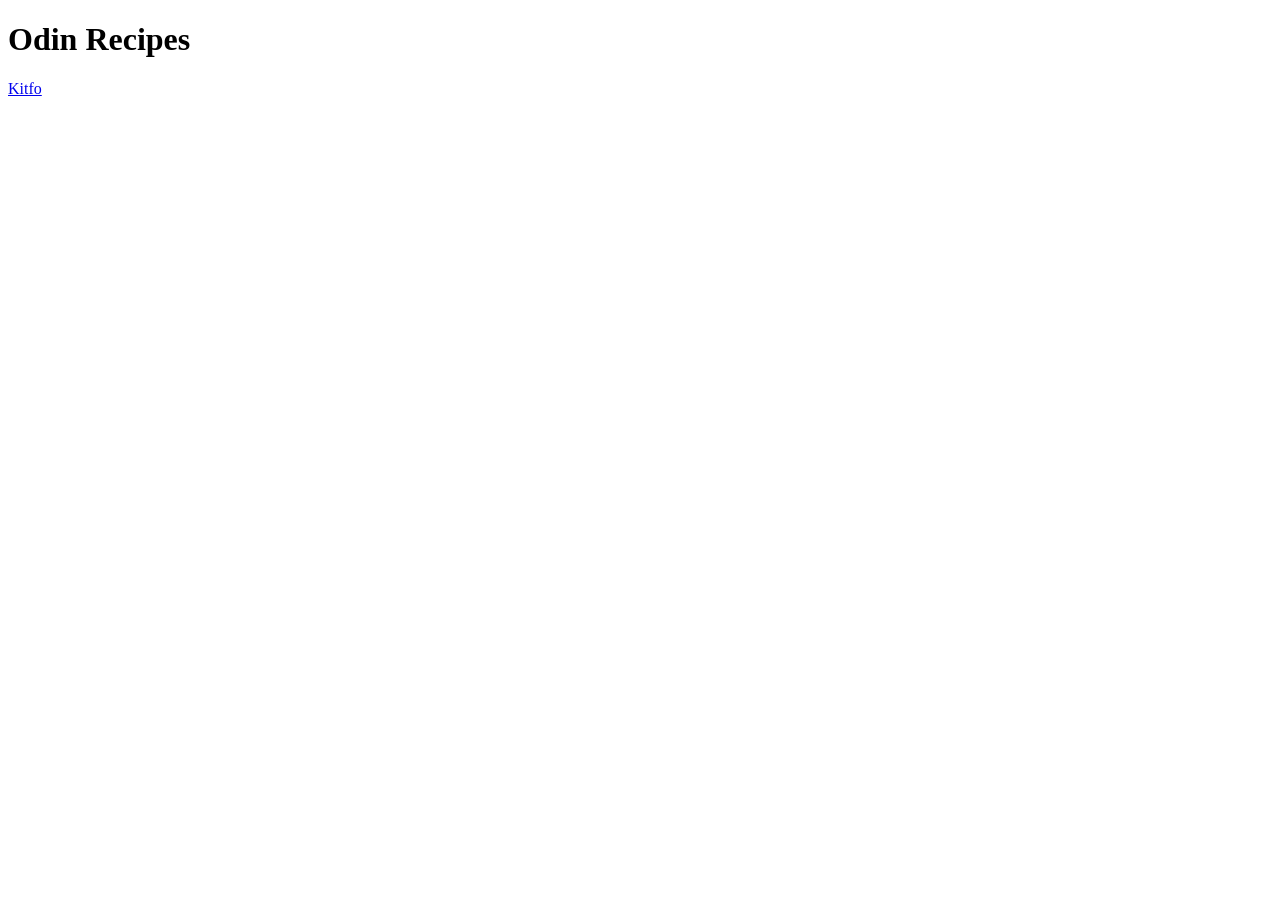
==== index.html @ e6c9cf27 "Adding basic HTML structure" ====
<!DOCTYPE html>
<html lang="en">
<head>
    <meta charset="UTF-8">
    <meta name="viewport" content="width=device-width, initial-scale=1.0">
    <title>Document</title>
</head>
<body>
    <h1>Odin Recipes</h1>
    <a href="recipes/kitfo.html">Kitfo</a>
</body>
</html>
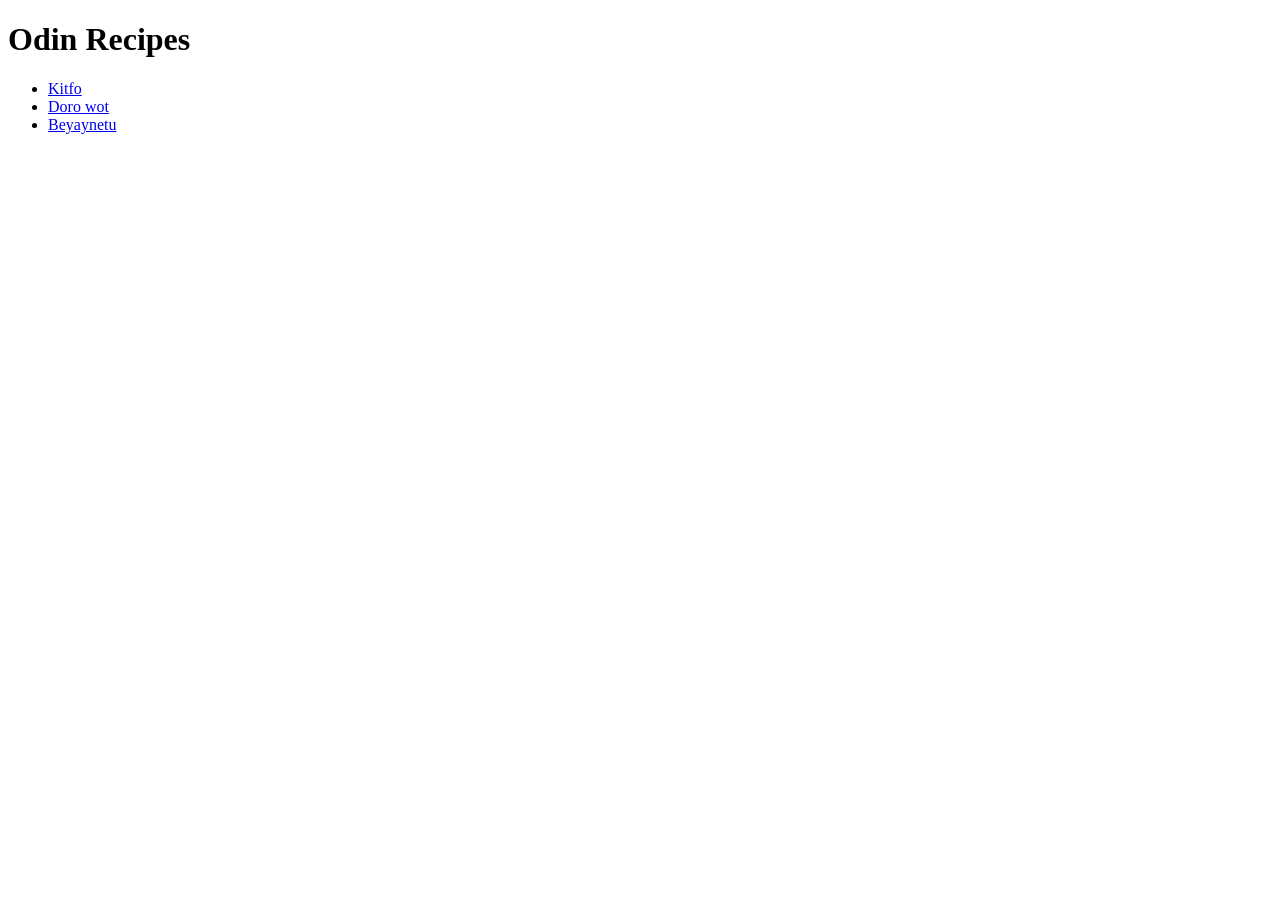
==== commit 2f0918a6: "Add new two recipes file and link with home" ====
--- a/index.html
+++ b/index.html
@@ -3,10 +3,15 @@
 <head>
     <meta charset="UTF-8">
     <meta name="viewport" content="width=device-width, initial-scale=1.0">
-    <title>Document</title>
+    <title>Odin Recipes</title>
 </head>
 <body>
     <h1>Odin Recipes</h1>
-    <a href="recipes/kitfo.html">Kitfo</a>
+    <ul>
+    <li><a href="recipes/kitfo.html">Kitfo</a></li>
+    <li><a href="recipes/dorowot.html">Doro wot</a></li>
+    <li><a href="recipes/beyayenet.html">Beyaynetu</a></li>
+</ul>
+    
 </body>
 </html>
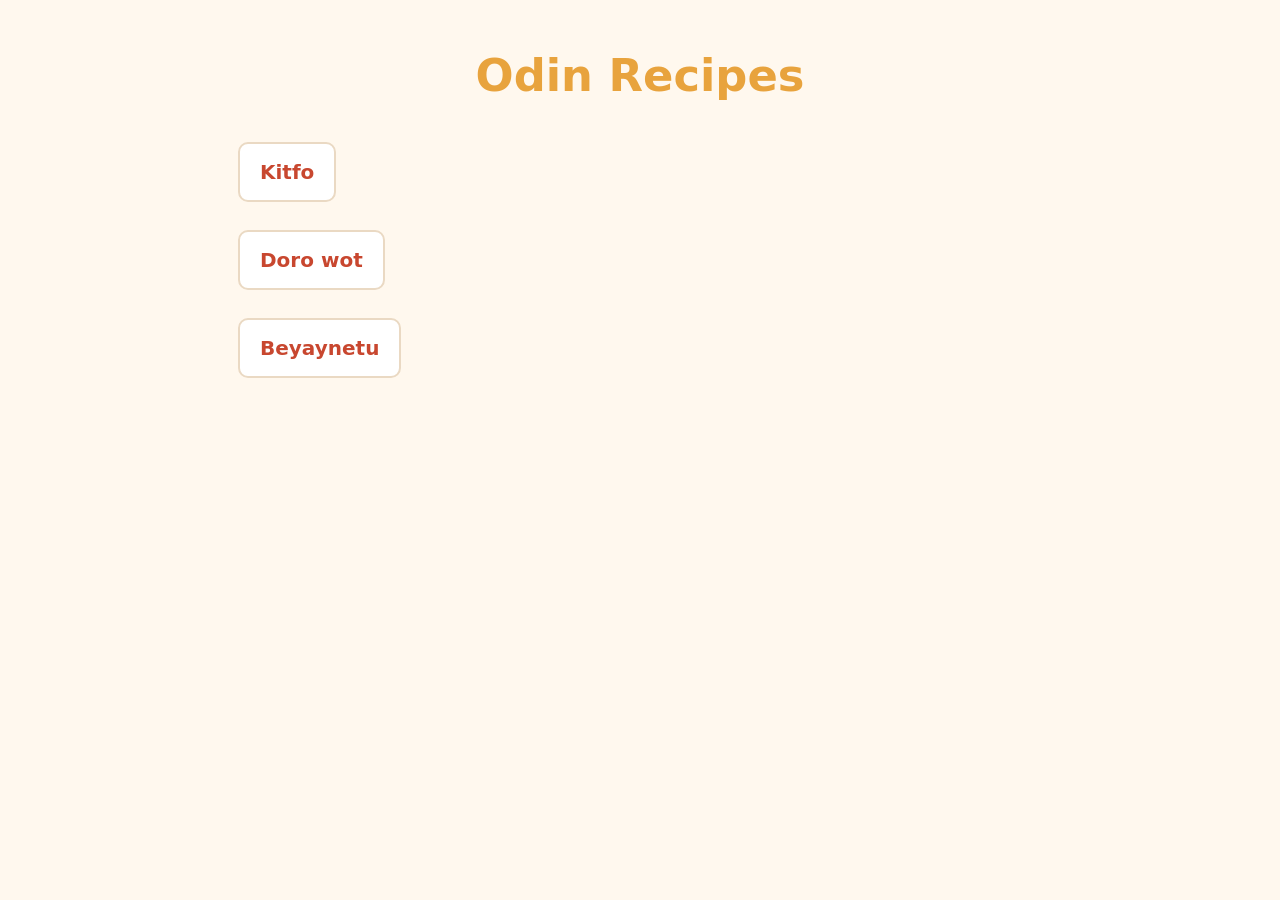
==== commit 825b6d2b: "Add some CSS styles in every recipe pages" ====
--- a/index.html
+++ b/index.html
@@ -4,10 +4,11 @@
     <meta charset="UTF-8">
     <meta name="viewport" content="width=device-width, initial-scale=1.0">
     <title>Odin Recipes</title>
+    <link rel="stylesheet" href="./CSS/style.css">
 </head>
-<body>
+<body class="section">
     <h1>Odin Recipes</h1>
-    <ul>
+    <ul class="recipe">
     <li><a href="recipes/kitfo.html">Kitfo</a></li>
     <li><a href="recipes/dorowot.html">Doro wot</a></li>
     <li><a href="recipes/beyayenet.html">Beyaynetu</a></li>
--- a/CSS/style.css
+++ b/CSS/style.css
@@ -0,0 +1,138 @@
+:root {
+  --primary: #c8472f;     
+  --primary-dark: #9e3420;  
+  --accent: #e8a33d;       
+  --bg: #fff8ee;           
+  --surface: #ffffff;      
+  --text: #2d2118;         
+  --text-muted: #6b5a4c;   
+  --border: #ead9c3;       
+}
+
+* {
+  margin: 0;
+  padding: 0;
+  box-sizing: border-box;
+}
+
+body {
+  background-color: var(--bg);
+  color: var(--text);
+  font-family: system-ui, -apple-system, BlinkMacSystemFont, "Segoe UI", sans-serif;
+  line-height: 1.6;
+  padding: 20px;
+  max-width: 900px;
+  margin: 0 auto;
+}
+
+h1 {
+  text-align: center;
+  padding: 20px 0;
+  margin-bottom: 30px;
+  font-weight: 700;
+  color: var(--accent);
+  font-size: 3rem;
+}
+
+.recipe {
+  list-style: none;
+  padding: 0;
+  margin: 0 auto;
+  max-width: 400px;
+}
+
+.recipe li {
+  margin-bottom: 16px;
+}
+
+.recipe a {
+  display: block;
+  color: var(--primary);
+  text-decoration: none;
+  font-size: 1.8rem;
+  font-weight: 600;
+  padding: 12px 20px;
+  background: var(--surface);
+  border: 2px solid var(--border);
+  border-radius: 10px;
+  transition: all 0.2s ease;
+}
+
+.recipe a:hover {
+  background: var(--primary);
+  color: white;
+  border-color: var(--primary);
+}
+
+.section a {
+  display: inline-block;
+  font-size: 1.25rem;
+  color: var(--primary);
+  text-decoration: none;
+  margin-bottom: 20px;
+  font-weight: 600;
+}
+
+.section a:hover {
+  color: var(--primary-dark);
+  text-decoration: underline;
+}
+
+.section h1 {
+  font-size: 2.8rem;
+  color: var(--accent);
+  margin-bottom: 10px;
+}
+
+.section h2 {
+  color: var(--primary-dark);
+  text-align: center;
+  margin: 20px 0 10px;
+  font-size: 1.6rem;
+}
+
+.section h3 {
+  color: var(--primary);
+  margin: 30px 0 12px;
+  font-size: 1.35rem;
+  padding-left: 0;         
+}
+
+.section img {
+  display: block;
+  max-width: 100%;
+  width: 400px;
+  height: auto;
+  margin: 20px auto;
+  border-radius: 12px;
+  border: 4px solid var(--border);
+  box-shadow: 0 4px 12px rgba(0,0,0,0.08);
+}
+
+.section p {
+  font-size: 1.15rem;
+  color: var(--text-muted);
+  margin-bottom: 20px;
+  max-width: 600px;
+}
+
+.section ul,
+.section ol {
+  margin-left: 1.5rem;
+  margin-bottom: 20px;
+  font-size: 1.1rem;
+}
+
+.section li {
+  margin-bottom: 8px;
+  padding-left: 4px;
+}
+
+.section ul li::marker {
+  color: var(--primary);
+}
+
+.section ol li::marker {
+  color: var(--primary-dark);
+  font-weight: 600;
+}
